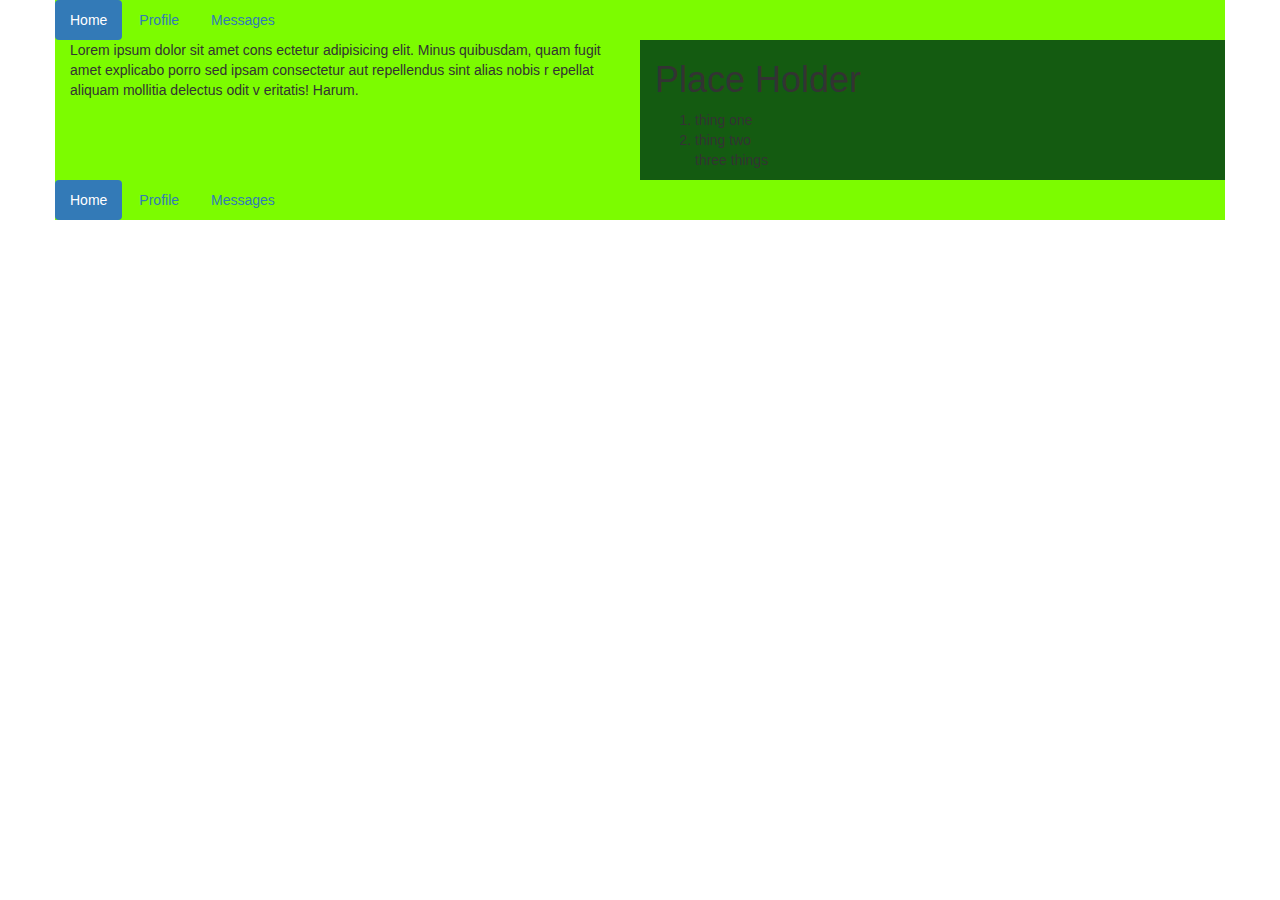
==== index.html @ debc60df "add basic html and change color of background" ====
<!DOCTYPE html>
<html lang="en-US">
<head>
  <link href="css/bootstrap.css" rel="stylesheet" type="text/css">
  <link href="css/styles.css" rel="stylesheet" type="text/css">
  <title>Portfolio Project</title>
</head>
<body>
  <div class="container">
    <div class="row">
      <div class="col-s-12">
        <ul class="nav nav-pills justify-content-center">
          <li role="presentation" class="active"><a href="#">Home</a></li>
          <li role="presentation"><a href="#">Profile</a></li>
          <li role="presentation"><a href="#">Messages</a></li>
        </ul>
      </div>
    </div>
    <div class="row">
      <div class="col-md-6 mid-left">
        <p>Lorem ipsum dolor sit amet cons
          ectetur adipisicing elit. Minus quibusdam,
           quam fugit amet explicabo porro sed ipsam consectetur
            aut repellendus sint alias nobis r
          epellat aliquam mollitia delectus odit v
          eritatis! Harum.</p>
      </div>
      <div class="col-md-6 mid-right">
        <h1>Place Holder</h1>
        <ol>
          <li>thing one</li>
          <li>thing two</li>
          <thing> three things</thing>
        </ol>
      </div>  
    </div>
    <div class="row">
      <div class="col-s-12">
        <ul class="nav nav-pills justify-content-center">
          <li role="presentation" class="active"><a href="#">Home</a></li>
          <li role="presentation"><a href="#">Profile</a></li>
          <li role="presentation"><a href="#">Messages</a></li>
        </ul>
      </div>
    </div>
  </div>
</body>
</html>
---- css/styles.css ----
body{
  background-color: rgb(#073605);

}

.row{
  background-color: lawngreen;
}

.mid-left{
  background-color: rgb(#145b11);

}

.mid-right{
background-color: #145b11;
}
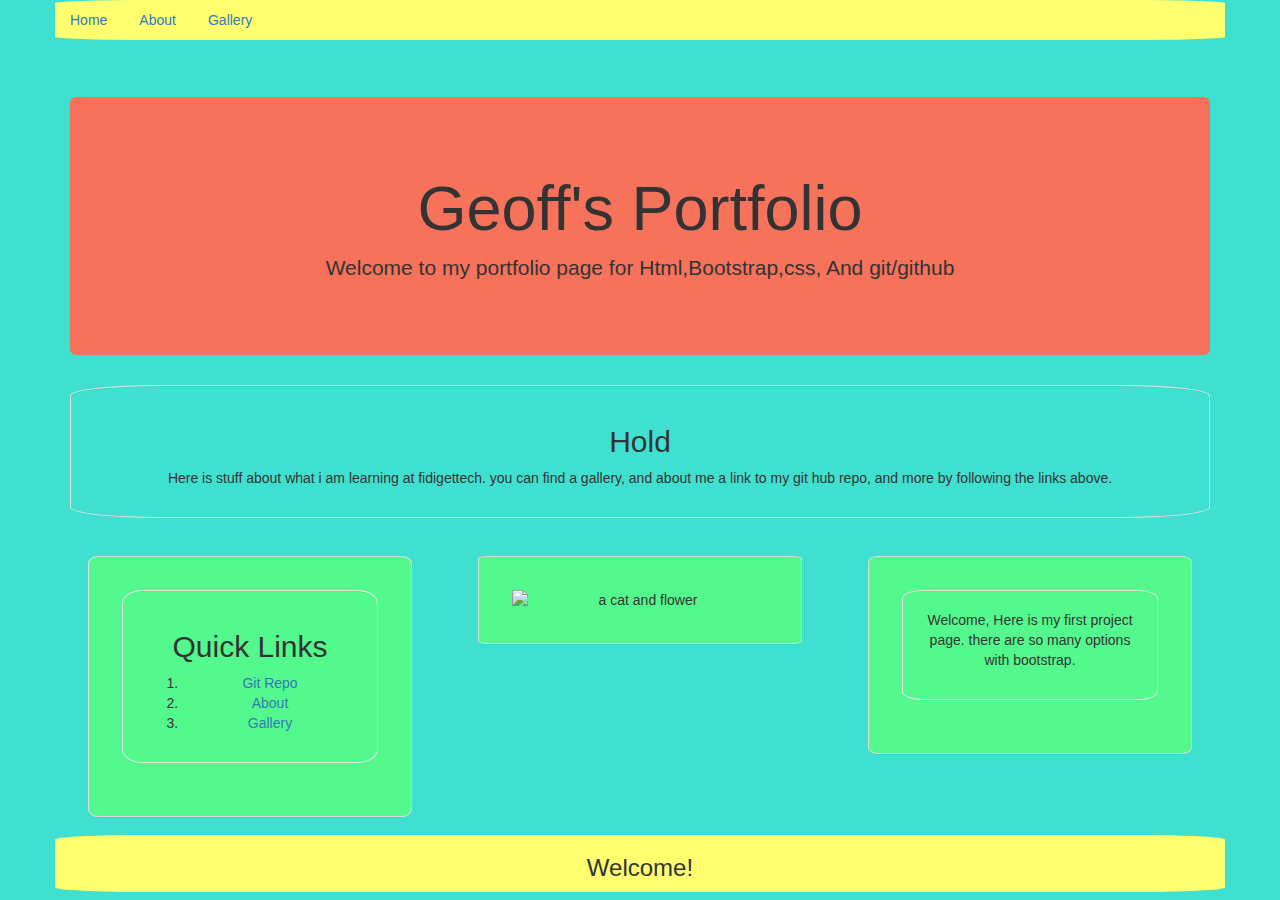
==== commit 7118e8cc: "add wells columns, rows and color css styles to each, basic tect" ====
--- a/index.html
+++ b/index.html
@@ -7,42 +7,71 @@
 </head>
 <body>
   <div class="container">
-    <div class="row">
+    <div class="row head1">
       <div class="col-s-12">
-        <ul class="nav nav-pills justify-content-center">
-          <li role="presentation" class="active"><a href="#">Home</a></li>
-          <li role="presentation"><a href="#">Profile</a></li>
-          <li role="presentation"><a href="#">Messages</a></li>
+        <ul class="nav nav-pills color">
+          <li role="presentation ncolor1"><a href="#">Home</a></li>
+          <li role="presentation ncolor2"><a href="#">About</a></li>
+          <li role="presentation ncolor3"><a href="#">Gallery</a></li>
         </ul>
       </div>
     </div>
-    <div class="row">
-      <div class="col-md-6 mid-left">
-        <p>Lorem ipsum dolor sit amet cons
-          ectetur adipisicing elit. Minus quibusdam,
-           quam fugit amet explicabo porro sed ipsam consectetur
-            aut repellendus sint alias nobis r
-          epellat aliquam mollitia delectus odit v
-          eritatis! Harum.</p>
-      </div>
-      <div class="col-md-6 mid-right">
-        <h1>Place Holder</h1>
-        <ol>
-          <li>thing one</li>
-          <li>thing two</li>
-          <thing> three things</thing>
-        </ol>
+    <div class="row body1">
+      <div class="col-md-12">
+        <div class="jumbotron">
+          <h1>Geoff's Portfolio</h1>
+          <p>
+            Welcome to my portfolio page for Html,Bootstrap,css, And git/github
+          </p>
+        </div>
+        <div class="well">
+          <h2>Hold</h2>
+        <p>Here is stuff about what i am learning at fidigettech. you can find a gallery, and about me
+          a link to my git hub repo, and more by following the links above.
+        </p>
+        </div>
       </div>  
     </div>
-    <div class="row">
-      <div class="col-s-12">
-        <ul class="nav nav-pills justify-content-center">
-          <li role="presentation" class="active"><a href="#">Home</a></li>
-          <li role="presentation"><a href="#">Profile</a></li>
-          <li role="presentation"><a href="#">Messages</a></li>
-        </ul>
+    <div class="row middlerow">
+      <div class="col-md-4">
+        <div class="panel panel-default pan1">
+          <div class="panel-body">
+            <div class="well">
+              <h2>Quick Links</h2>
+              <ol>
+                <li><a href="#">Git Repo</a></li>
+                <li><a href="#">About</a></li>
+                <li><a href="#">Gallery</a></li>
+              </ol>
+            </div>
+          </div>
+        </div>
+      </div>
+      <div class="col-md-4">
+        <div class="panel panel-default pan1">
+          <div class="panel-body">
+            <img src="https://cdn.pixabay.com/photo/2017/07/25/01/22/cat-2536662_960_720.jpg" class="img-responsive center-block" alt="a cat and flower">
+          </div>
+        </div>
+      </div>
+      <div class="col-md-4">
+        <div class="panel panel-default pan1">
+          <div class="panel-body">
+            <div class="well">
+              <p>
+                Welcome, Here is my first project page.
+                there are so many options with bootstrap.
+              </p>
+            </div>
+          </div>
+        </div>
       </div>
     </div>
-  </div>
+    <div class="row bottom1">
+      <div class="col-sm-12">
+        <h3>Welcome!</h3>
+      </div>
+    </div>
+  </div>  
 </body>
 </html>--- a/css/styles.css
+++ b/css/styles.css
@@ -1,19 +1,49 @@
+
+.body1{
+  background-color: turquoise
+}
+
+.pan1{
+  margin: 5%;
+  padding: 5%;
+  background-color: rgba(87, 255, 123, 0.801);
+  text-align: center;
+  border-radius: 3%;
+}
+
+.bottom1{
+  background-color: tomato;
+}
+
+.jumbotron{
+  padding: 5%;
+  margin-top: 5%;
+  background-color: rgb(246, 114, 91);
+  font-family: Arial, Helvetica, sans-serif;
+  font-weight: bold;
+  text-align: center;
+  border-radius: 13%;
+}
+
+.color{
+  background-color: rgb(255, 255, 112);
+  border-radius: 8%;
+}
+
+.well{
+  background-color: rgba(153, 205, 50, 0);
+  text-align: center;
+  border-radius: 8%;
+}
+
+.bottom1{
+  background-color: rgb(255, 255, 112);
+  text-align: center;
+  border-radius: 8%;
+}
 
 body{
-  background-color: rgb(#073605);
-
+  background-color: turquoise;
 }
 
-.row{
-  background-color: lawngreen;
-}
 
-.mid-left{
-  background-color: rgb(#145b11);
-
-}
-
-.mid-right{
-background-color: #145b11;
-}
-
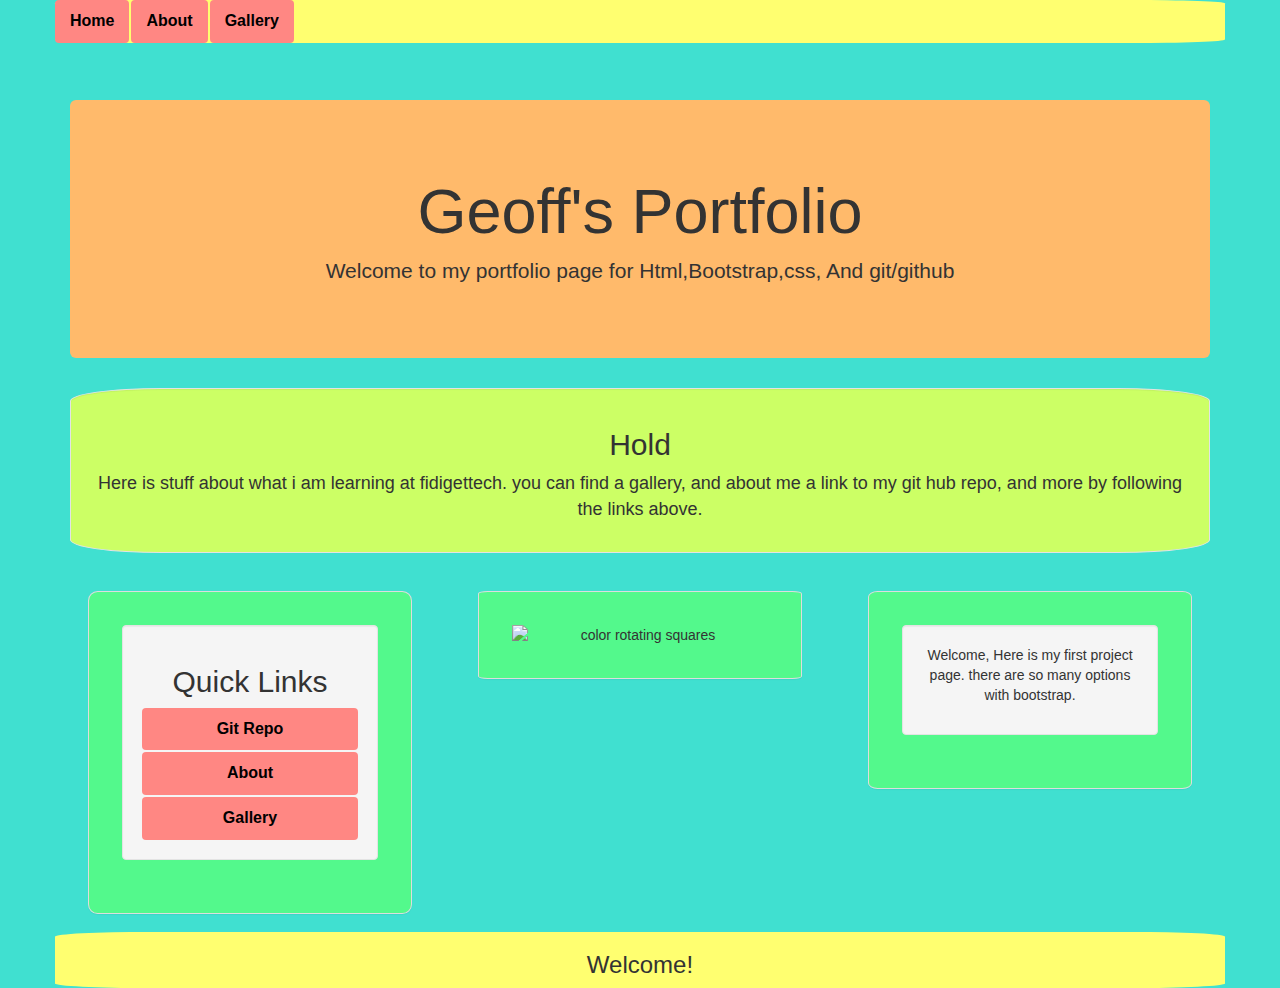
==== commit 23a5d3d3: "add responsive gallery page, link homepage to gallery page" ====
--- a/index.html
+++ b/index.html
@@ -10,9 +10,9 @@
     <div class="row head1">
       <div class="col-s-12">
         <ul class="nav nav-pills color">
-          <li role="presentation ncolor1"><a href="#">Home</a></li>
-          <li role="presentation ncolor2"><a href="#">About</a></li>
-          <li role="presentation ncolor3"><a href="#">Gallery</a></li>
+          <li role="presentation"><a href="index.html">Home</a></li>
+          <li role="presentation"><a href="#">About</a></li>
+          <li role="presentation"><a href="gallery.html">Gallery</a></li>
         </ul>
       </div>
     </div>
@@ -24,7 +24,7 @@
             Welcome to my portfolio page for Html,Bootstrap,css, And git/github
           </p>
         </div>
-        <div class="well">
+        <div class="well homepage">
           <h2>Hold</h2>
         <p>Here is stuff about what i am learning at fidigettech. you can find a gallery, and about me
           a link to my git hub repo, and more by following the links above.
@@ -38,11 +38,11 @@
           <div class="panel-body">
             <div class="well">
               <h2>Quick Links</h2>
-              <ol>
-                <li><a href="#">Git Repo</a></li>
-                <li><a href="#">About</a></li>
-                <li><a href="#">Gallery</a></li>
-              </ol>
+              <ul class="nav nav-pills nav-stacked">
+                <li role="presentation"><a href="#">Git Repo</a></li>
+                <li role="presentation"><a href="#">About</a></li>
+                <li role="presentation"><a href="gallery.html">Gallery</a></li>
+              </ul>
             </div>
           </div>
         </div>
@@ -50,7 +50,7 @@
       <div class="col-md-4">
         <div class="panel panel-default pan1">
           <div class="panel-body">
-            <img src="https://cdn.pixabay.com/photo/2017/07/25/01/22/cat-2536662_960_720.jpg" class="img-responsive center-block" alt="a cat and flower">
+            <img src="img/colorsquare.gif" class="img-responsive center-block" alt="color rotating squares">
           </div>
         </div>
       </div>
--- a/css/styles.css
+++ b/css/styles.css
@@ -18,11 +18,11 @@
 .jumbotron{
   padding: 5%;
   margin-top: 5%;
-  background-color: rgb(246, 114, 91);
+  background-color: rgb(255, 186, 107);
   font-family: Arial, Helvetica, sans-serif;
   font-weight: bold;
   text-align: center;
-  border-radius: 13%;
+  border-radius: 20%;
 }
 
 .color{
@@ -30,9 +30,10 @@
   border-radius: 8%;
 }
 
-.well{
-  background-color: rgba(153, 205, 50, 0);
+.homepage{
+  background-color: rgb(204, 255, 101);
   text-align: center;
+  font-size: large;
   border-radius: 8%;
 }
 
@@ -46,4 +47,42 @@
   background-color: turquoise;
 }
 
+a:link, a:visited {
+  background-color: #ff8783;
+  color: rgb(0, 0, 0);
+  padding: 15px 25px;
+  font-size: medium;
+  font-weight: bolder;
+  text-align: center;
+  text-decoration: none;
+  display: inline-block;
+}
 
+
+.galr {
+  display: flex;
+  flex-wrap: wrap;
+  padding: 0 4px;
+}
+
+.gal {
+  flex: 25%;
+  max-width: 25%;
+  padding: 0 4px;
+}
+
+.gal img {
+  margin-top: 8px;
+  vertical-align: middle;
+  width: 100%;
+}
+
+.imgwell{
+  background-color: rgba(251, 251, 143, 0.664);
+  padding: 5%;
+  margin: 2%;
+  border: 10%;
+}
+
+
+
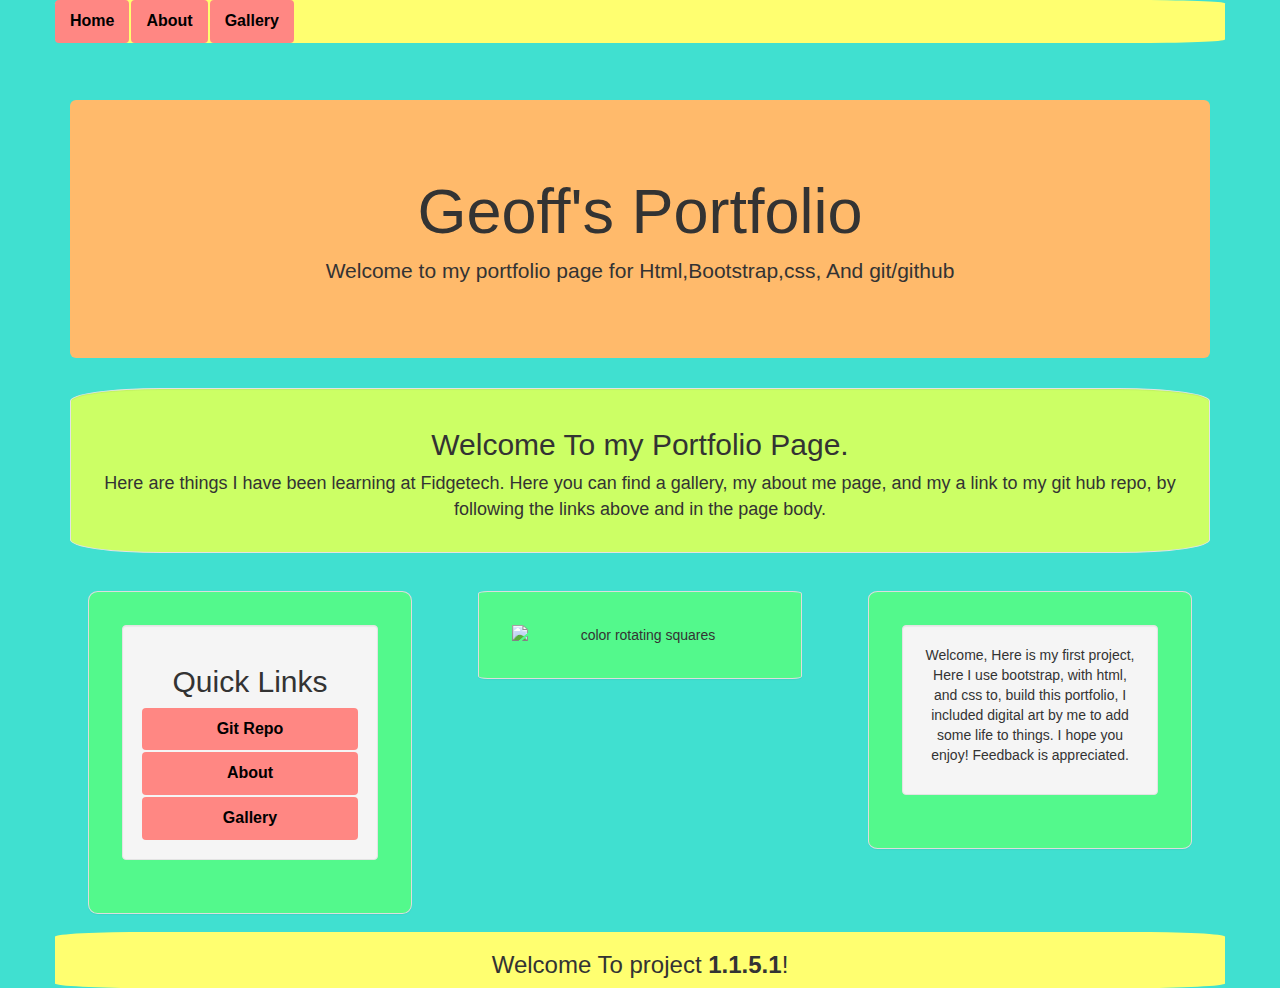
==== commit 33c3b05b: "Fix text, link pages, add about page, add git link page, center most text so far" ====
--- a/index.html
+++ b/index.html
@@ -11,7 +11,7 @@
       <div class="col-s-12">
         <ul class="nav nav-pills color">
           <li role="presentation"><a href="index.html">Home</a></li>
-          <li role="presentation"><a href="#">About</a></li>
+          <li role="presentation"><a href="about.html">About</a></li>
           <li role="presentation"><a href="gallery.html">Gallery</a></li>
         </ul>
       </div>
@@ -25,9 +25,9 @@
           </p>
         </div>
         <div class="well homepage">
-          <h2>Hold</h2>
-        <p>Here is stuff about what i am learning at fidigettech. you can find a gallery, and about me
-          a link to my git hub repo, and more by following the links above.
+          <h2>Welcome To my Portfolio Page.</h2>
+        <p>Here are things I have been learning at Fidgetech. Here you can find a gallery, my about me page, and my
+          a link to my git hub repo, by following the links above and in the page body.
         </p>
         </div>
       </div>  
@@ -39,8 +39,8 @@
             <div class="well">
               <h2>Quick Links</h2>
               <ul class="nav nav-pills nav-stacked">
-                <li role="presentation"><a href="#">Git Repo</a></li>
-                <li role="presentation"><a href="#">About</a></li>
+                <li role="presentation"><a href="gitlinks.html">Git Repo</a></li>
+                <li role="presentation"><a href="about.html">About</a></li>
                 <li role="presentation"><a href="gallery.html">Gallery</a></li>
               </ul>
             </div>
@@ -59,8 +59,7 @@
           <div class="panel-body">
             <div class="well">
               <p>
-                Welcome, Here is my first project page.
-                there are so many options with bootstrap.
+                Welcome, Here is my first project, Here I use bootstrap, with html, and css to, build this portfolio, I included digital art by me to add some life to things. I hope you enjoy! Feedback is appreciated.
               </p>
             </div>
           </div>
@@ -69,7 +68,7 @@
     </div>
     <div class="row bottom1">
       <div class="col-sm-12">
-        <h3>Welcome!</h3>
+        <h3>Welcome To project <strong>1.1.5.1</strong>!</h3>
       </div>
     </div>
   </div>  
--- a/css/styles.css
+++ b/css/styles.css
@@ -85,4 +85,45 @@
 }
 
 
+#gallerytext{
+  text-align: center;
+  color: aliceblue;
+  padding: 5%;
+  margin: 5%;
+  background-color: rgba(255, 109, 109, 0.842);
+}
 
+#abouttext{
+  text-align: center;
+  color: aliceblue;
+  padding: 5%;
+  margin: 5%;
+  background-color: rgba(255, 109, 109, 0.842);
+}
+
+#aboutlist{
+  text-align: center;
+  color: aliceblue;
+  padding: 5%;
+  margin: 5%;
+  background-color: rgba(255, 109, 109, 0.842);
+}
+
+#gitwell{
+  text-align: center;
+  color: aliceblue;
+  padding: 5%;
+  margin: 5%;
+  background-color: rgba(255, 109, 109, 0.842);
+}
+
+#gitpanel{
+  text-align: center;
+  color: rgb(0, 0, 0);
+  padding: 5%;
+  margin: 5%;
+  background-color: rgba(241, 255, 52, 0.842);
+}
+
+
+
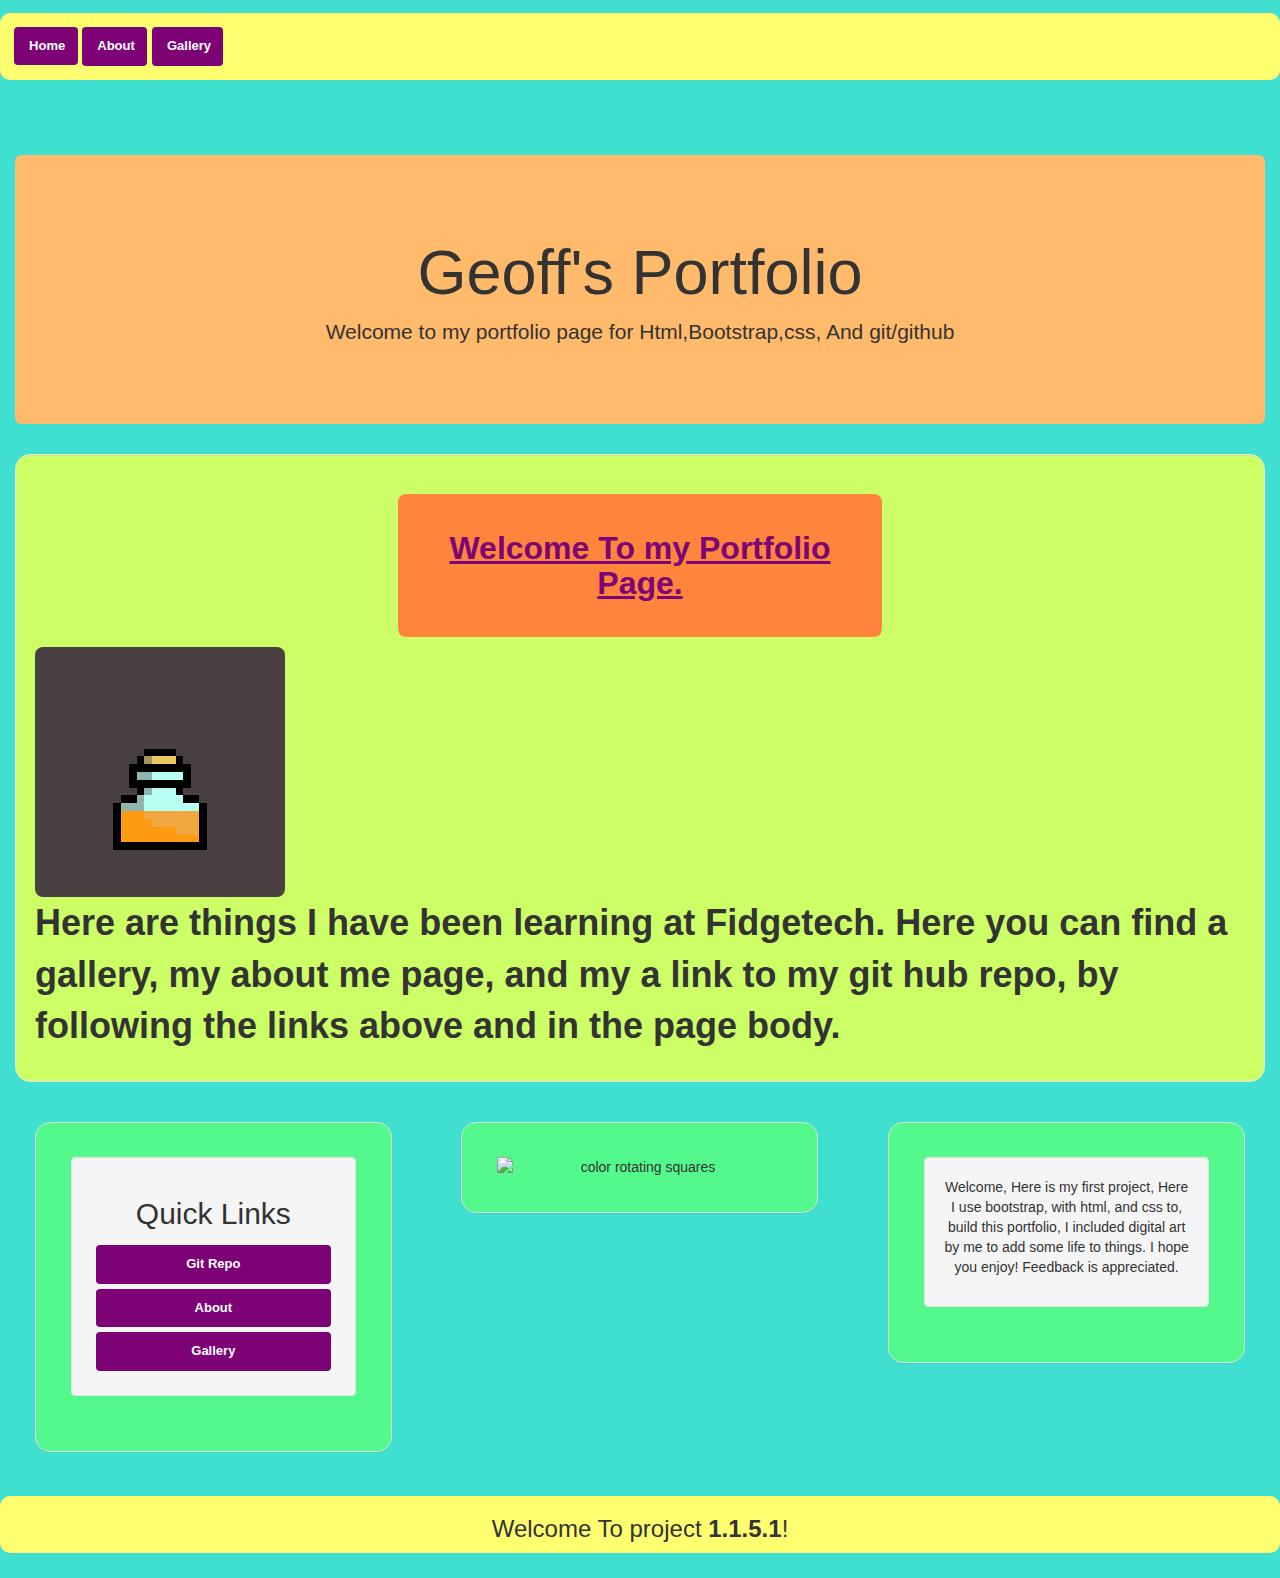
==== commit 19e9428e: "Link page links to proper locations, fix sometypography on main page, cange container to fluid conta" ====
--- a/index.html
+++ b/index.html
@@ -6,10 +6,10 @@
   <title>Portfolio Project</title>
 </head>
 <body>
-  <div class="container">
+  <div class="container-fluid">
     <div class="row head1">
       <div class="col-s-12">
-        <ul class="nav nav-pills color">
+        <ul class="nav nav-pills topbar">
           <li role="presentation"><a href="index.html">Home</a></li>
           <li role="presentation"><a href="about.html">About</a></li>
           <li role="presentation"><a href="gallery.html">Gallery</a></li>
@@ -25,10 +25,11 @@
           </p>
         </div>
         <div class="well homepage">
-          <h2>Welcome To my Portfolio Page.</h2>
-        <p>Here are things I have been learning at Fidgetech. Here you can find a gallery, my about me page, and my
+          <h2 id="welcometext1">Welcome To my Portfolio Page.</h2>
+          <img class="float-right" src="img/potiongif.gif" class="img-responsive center-block"  alt="potion bottle animation" id="potionimg">
+          <p class="welcometext">Here are things I have been learning at Fidgetech. Here you can find a gallery, my about me page, and my
           a link to my git hub repo, by following the links above and in the page body.
-        </p>
+          </p>
         </div>
       </div>  
     </div>
--- a/css/styles.css
+++ b/css/styles.css
@@ -8,7 +8,7 @@
   padding: 5%;
   background-color: rgba(87, 255, 123, 0.801);
   text-align: center;
-  border-radius: 3%;
+  border-radius: 15px;
 }
 
 .bottom1{
@@ -22,25 +22,55 @@
   font-family: Arial, Helvetica, sans-serif;
   font-weight: bold;
   text-align: center;
-  border-radius: 20%;
+  border-radius: 15px;
 }
 
-.color{
+.welcometext{
+  font-size: large;
+  font-size: 200%;
+  font-weight: bolder;
+}
+
+#potionimg{
+  border-radius: 8px;
+}
+
+#welcometext1{
+  padding: 3%;
+  margin-left: 30%;
+  margin-right: 30%;
+  border: 3%;
+  background-color: rgb(255, 132, 60);
+  border-radius: 8px;
+  text-align: center;
+  font-size: xx-large;
+  font-weight: bolder;
+  color: #7c0276;
+  text-decoration: underline;
+}
+
+
+.topbar{
   background-color: rgb(255, 255, 112);
-  border-radius: 8%;
+  border-radius: 10px;
+  margin-top: 1%;
+  margin-bottom: 1%;
+  padding: 1%;
 }
 
 .homepage{
   background-color: rgb(204, 255, 101);
-  text-align: center;
   font-size: large;
-  border-radius: 8%;
+  border-radius: 15px;
 }
 
 .bottom1{
   background-color: rgb(255, 255, 112);
   text-align: center;
-  border-radius: 8%;
+  border-radius: 10px;
+  margin-top: 2%;
+  margin-bottom: 2%;
+  outline: none;
 }
 
 body{
@@ -48,14 +78,17 @@
 }
 
 a:link, a:visited {
-  background-color: #ff8783;
-  color: rgb(0, 0, 0);
-  padding: 15px 25px;
-  font-size: medium;
+  background-color: #7c0276;
+  color: rgb(255, 255, 255);
+  padding: 2%;
+  margin: 2%;
+  font-size: small;
+  text-decoration: underline;
   font-weight: bolder;
   text-align: center;
   text-decoration: none;
   display: inline-block;
+  border-radius: 15px;
 }
 
 
@@ -125,5 +158,9 @@
   background-color: rgba(241, 255, 52, 0.842);
 }
 
+.gitlink{
+  list-style-type: none;
+}
 
 
+
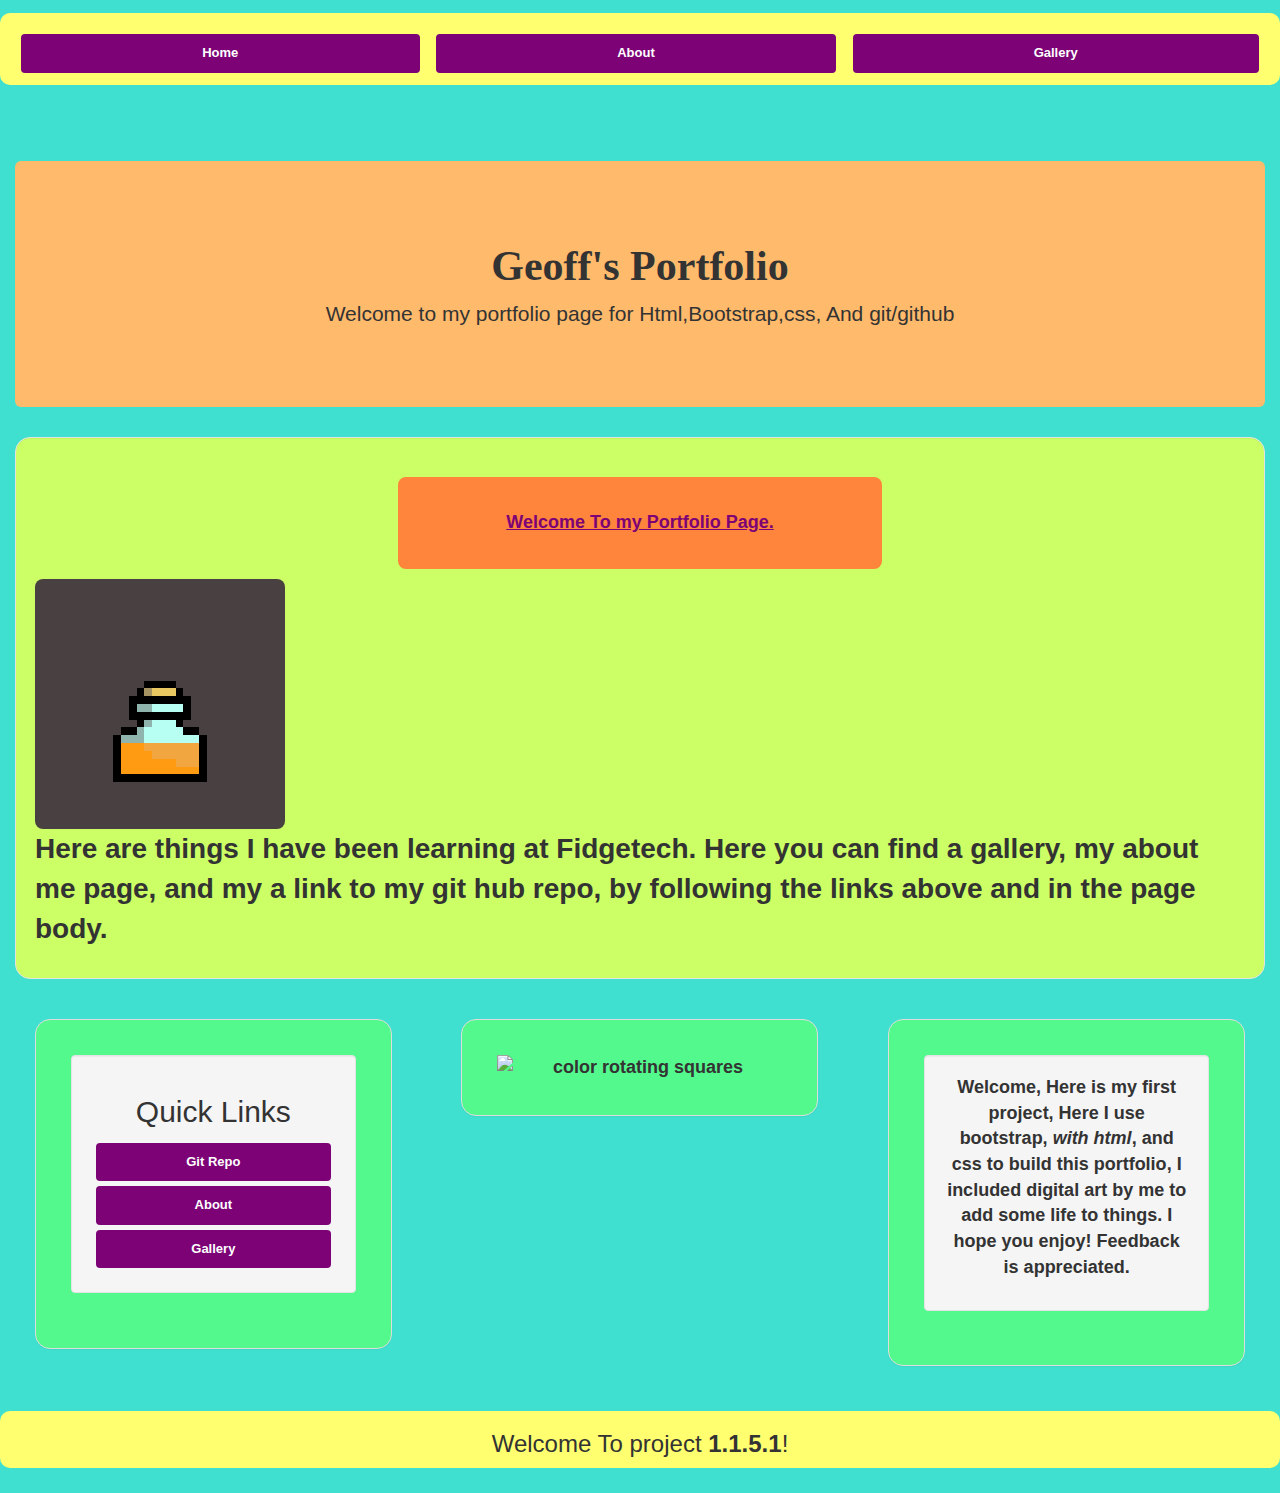
==== commit fb4fade9: "justify bootstrap top bar pills to center. fix text styles, properly link bootstrap css, remove inli" ====
--- a/index.html
+++ b/index.html
@@ -1,7 +1,7 @@
 <!DOCTYPE html>
 <html lang="en-US">
 <head>
-  <link href="css/bootstrap.css" rel="stylesheet" type="text/css">
+  <link rel="stylesheet" href="https://maxcdn.bootstrapcdn.com/bootstrap/3.4.1/css/bootstrap.min.css">
   <link href="css/styles.css" rel="stylesheet" type="text/css">
   <title>Portfolio Project</title>
 </head>
@@ -9,7 +9,7 @@
   <div class="container-fluid">
     <div class="row head1">
       <div class="col-s-12">
-        <ul class="nav nav-pills topbar">
+        <ul class="nav nav-pills nav-justified topbar">
           <li role="presentation"><a href="index.html">Home</a></li>
           <li role="presentation"><a href="about.html">About</a></li>
           <li role="presentation"><a href="gallery.html">Gallery</a></li>
@@ -19,7 +19,7 @@
     <div class="row body1">
       <div class="col-md-12">
         <div class="jumbotron">
-          <h1>Geoff's Portfolio</h1>
+          <h1 id="frontheading">Geoff's Portfolio</h1>
           <p>
             Welcome to my portfolio page for Html,Bootstrap,css, And git/github
           </p>
@@ -60,7 +60,7 @@
           <div class="panel-body">
             <div class="well">
               <p>
-                Welcome, Here is my first project, Here I use bootstrap, with html, and css to, build this portfolio, I included digital art by me to add some life to things. I hope you enjoy! Feedback is appreciated.
+                Welcome, Here is my first project, Here I use bootstrap, <em>with html</em>, and css to build <strong>this portfolio</strong>, I included digital art by me to add some life to things. I hope you enjoy! Feedback is appreciated.
               </p>
             </div>
           </div>
--- a/css/styles.css
+++ b/css/styles.css
@@ -9,6 +9,8 @@
   background-color: rgba(87, 255, 123, 0.801);
   text-align: center;
   border-radius: 15px;
+  font-size: large;
+  font-weight: bold;
 }
 
 .bottom1{
@@ -43,10 +45,15 @@
   background-color: rgb(255, 132, 60);
   border-radius: 8px;
   text-align: center;
-  font-size: xx-large;
+  font-size: large;
   font-weight: bolder;
   color: #7c0276;
   text-decoration: underline;
+}
+#frontheading{
+  font-size: 300%;
+  font-family: Georgia, 'Times New Roman', Times, serif;
+  font-weight: bolder;
 }
 
 
@@ -60,7 +67,6 @@
 
 .homepage{
   background-color: rgb(204, 255, 101);
-  font-size: large;
   border-radius: 15px;
 }
 
@@ -92,7 +98,7 @@
 }
 
 
-.galr {
+.pics {
   display: flex;
   flex-wrap: wrap;
   padding: 0 4px;
@@ -115,6 +121,24 @@
   padding: 5%;
   margin: 2%;
   border: 10%;
+}
+
+#galleryhead{
+  font-size: 800%;
+  font-weight: bold;
+  color: black;
+}
+
+#galleryhead2{
+  font-size: 500%;
+}
+
+#colorgallpg{
+  font-size: 200%;
+}
+
+#strongpicgall{
+  font-size: 120%;
 }
 
 
@@ -158,9 +182,18 @@
   background-color: rgba(241, 255, 52, 0.842);
 }
 
+.panel-title{
+  font-size: 300%;
+  font-weight: bolder;
+}
+
 .gitlink{
   list-style-type: none;
 }
 
+#warninglabel{
+  color: red;
+}
 
 
+
